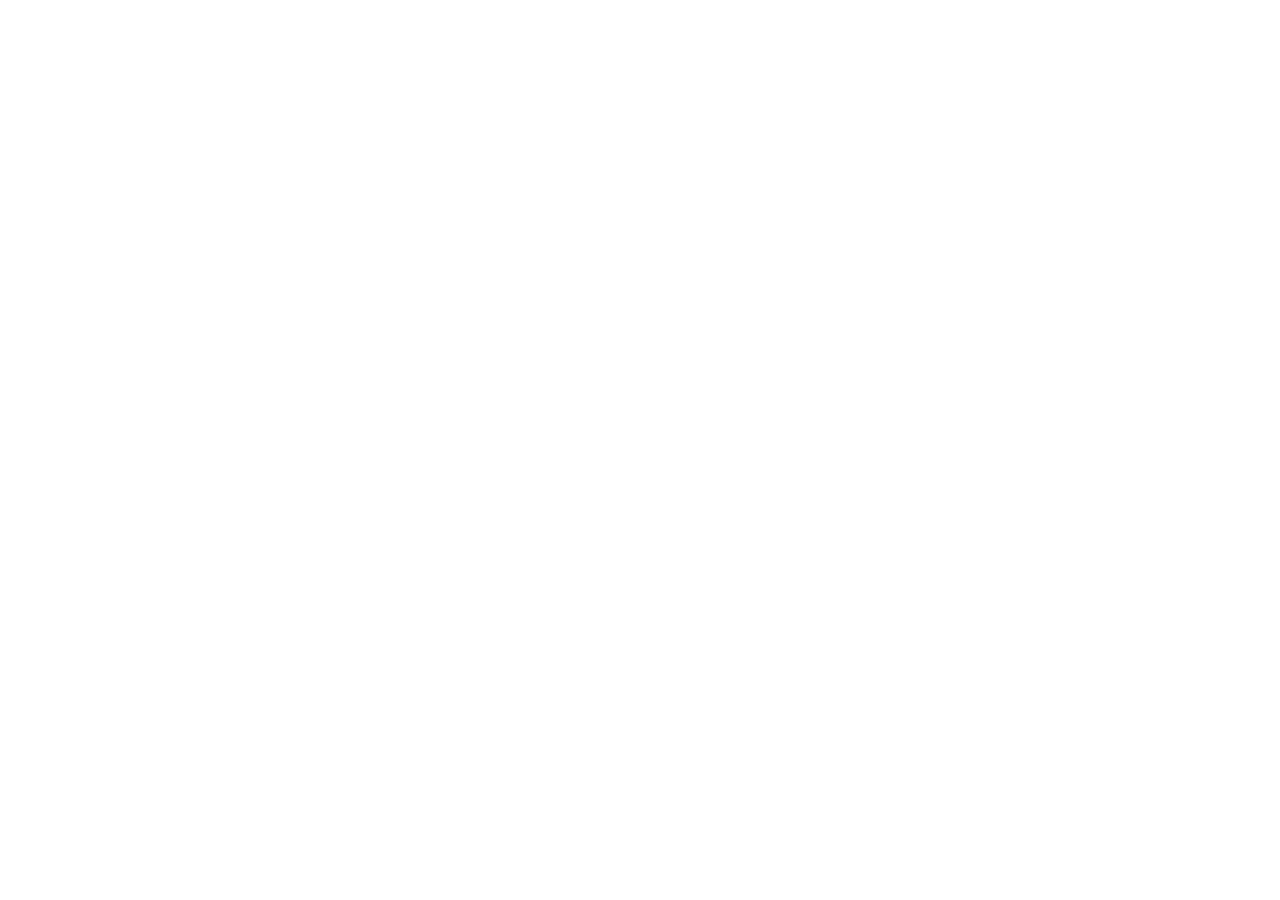
==== index.html @ 62b6b0f0 "test" ====
<!DOCTYPE html>
<html lang="pl">

<head>
    <meta charset="UTF-8">
    <meta name="viewport" content="width=device-width, initial-scale=1.0">
    <title>Gdbruk</title>
</head>

<body>

</body>

</html>
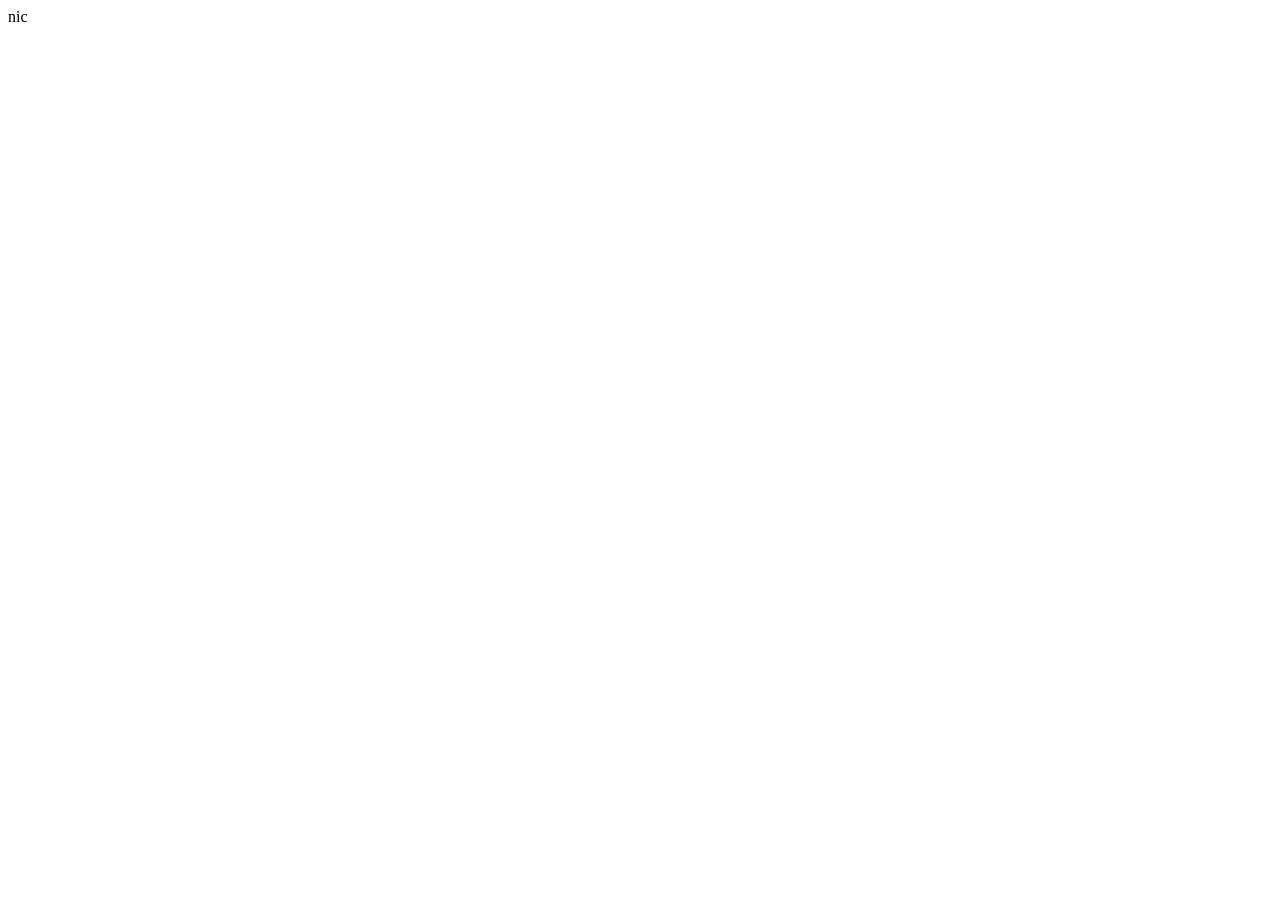
==== commit 3101eb51: "test" ====
--- a/index.html
+++ b/index.html
@@ -8,7 +8,7 @@
 </head>
 
 <body>
-
+    nic
 </body>
 
 </html>
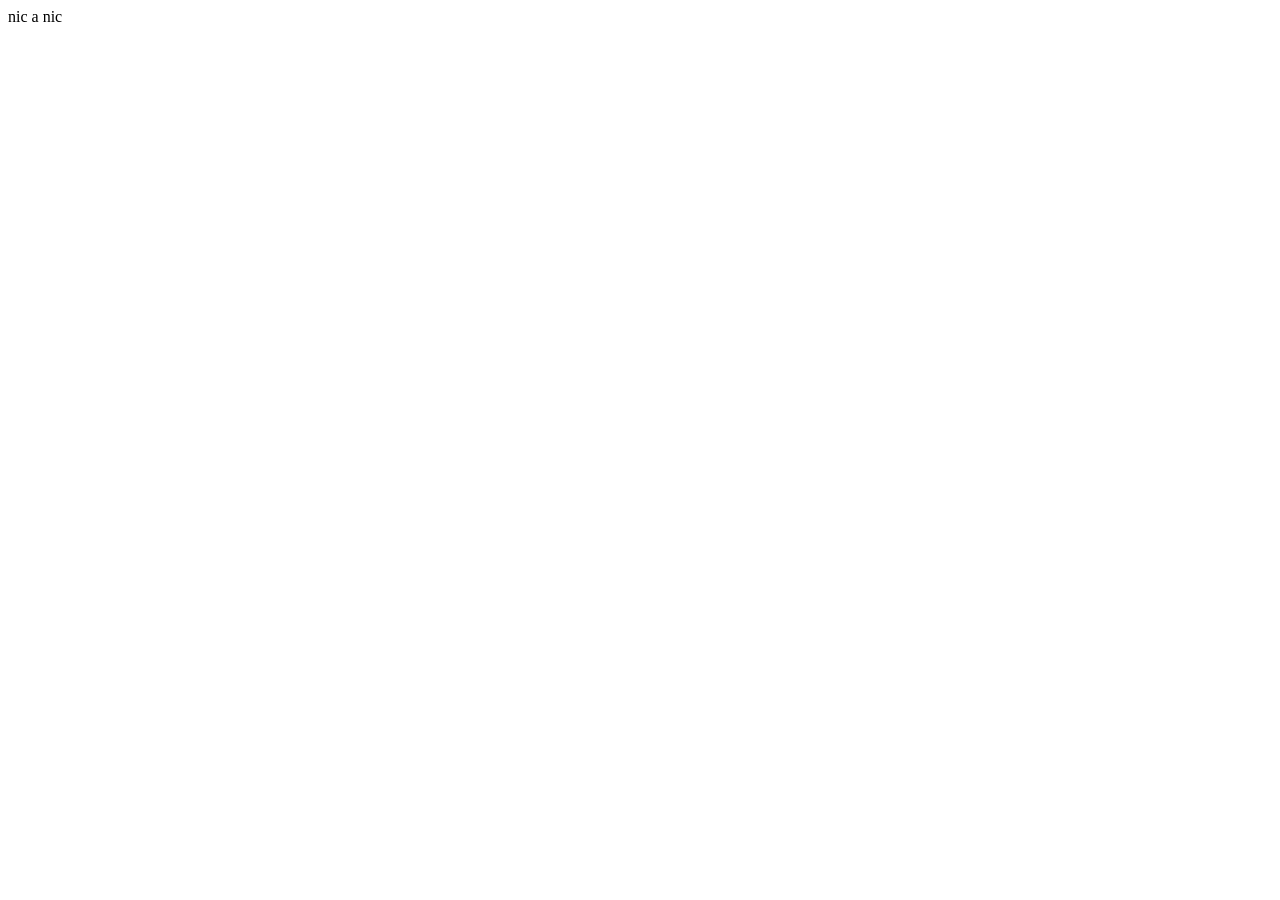
==== commit ca804b09: "test" ====
--- a/index.html
+++ b/index.html
@@ -8,7 +8,7 @@
 </head>
 
 <body>
-    nic
+    nic a nic
 </body>
 
 </html>
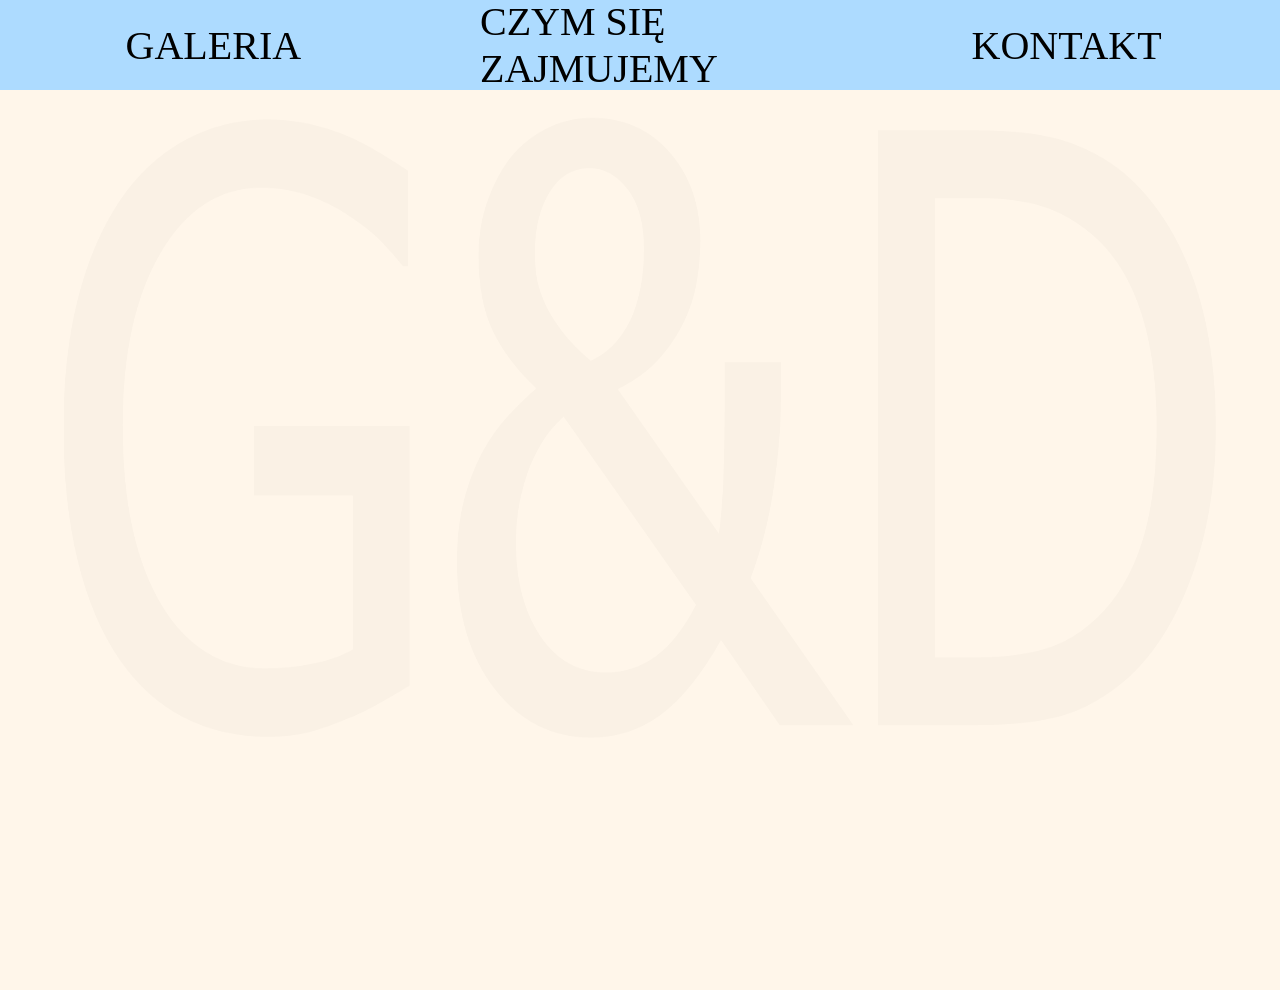
==== commit ed89265e: "szablon strony" ====
--- a/index.html
+++ b/index.html
@@ -4,11 +4,19 @@
 <head>
     <meta charset="UTF-8">
     <meta name="viewport" content="width=device-width, initial-scale=1.0">
+    <link rel="stylesheet" href="style.css">
     <title>Gdbruk</title>
 </head>
 
 <body>
-    nic a nic
+    <nav>
+        <a href="galeria.html">GALERIA</a>
+        <a href="czym_sie_zajmujemy.html">CZYM SIĘ ZAJMUJEMY</a>
+        <a href="kontakt.html">KONTAKT</a>
+    </nav>
+    <main>
+        <img src="imgaes/BackgroundWatermark.png" alt="Tło z napisem G&D" class="BackgroundImage">
+    </main>
 </body>
 
 </html>
--- a/style.css
+++ b/style.css
@@ -0,0 +1,58 @@
+* {
+    margin: 0;
+    padding: 0;
+    height: 100vh;
+    width: 100%;
+}
+
+body {
+    height: 100%;
+    width: 100%;
+}
+
+nav {
+    background-color: #ADDBFF;
+    width: 100%;
+    height: 10%;
+    display: flex;
+    justify-content: space-around;
+    align-items: center;
+    z-index: 1000;
+}
+
+nav>a {
+    width: 25%;
+    height: 80%;
+    display: flex;
+    align-items: center;
+    justify-content: center;
+    transition: transform 1s;
+    font-size: 250%;
+    font-family: 'Century Gothic';
+    width: 25%;
+    height: 40%;
+    text-decoration: none;
+    color: black;
+}
+
+nav>a:hover {
+    transform: scale(1.1);
+    cursor: pointer;
+}
+
+main {
+    background-color: rgb(255, 246, 234);
+    width: 100%;
+    z-index: 1;
+}
+
+.BackgroundImage {
+    z-index: 1;
+    width: 90%;
+    position: fixed;
+    top: 50%;
+    left: 50%;
+    transform: translate(-50%, -50%);
+    opacity: 2%;
+    pointer-events: none;
+}
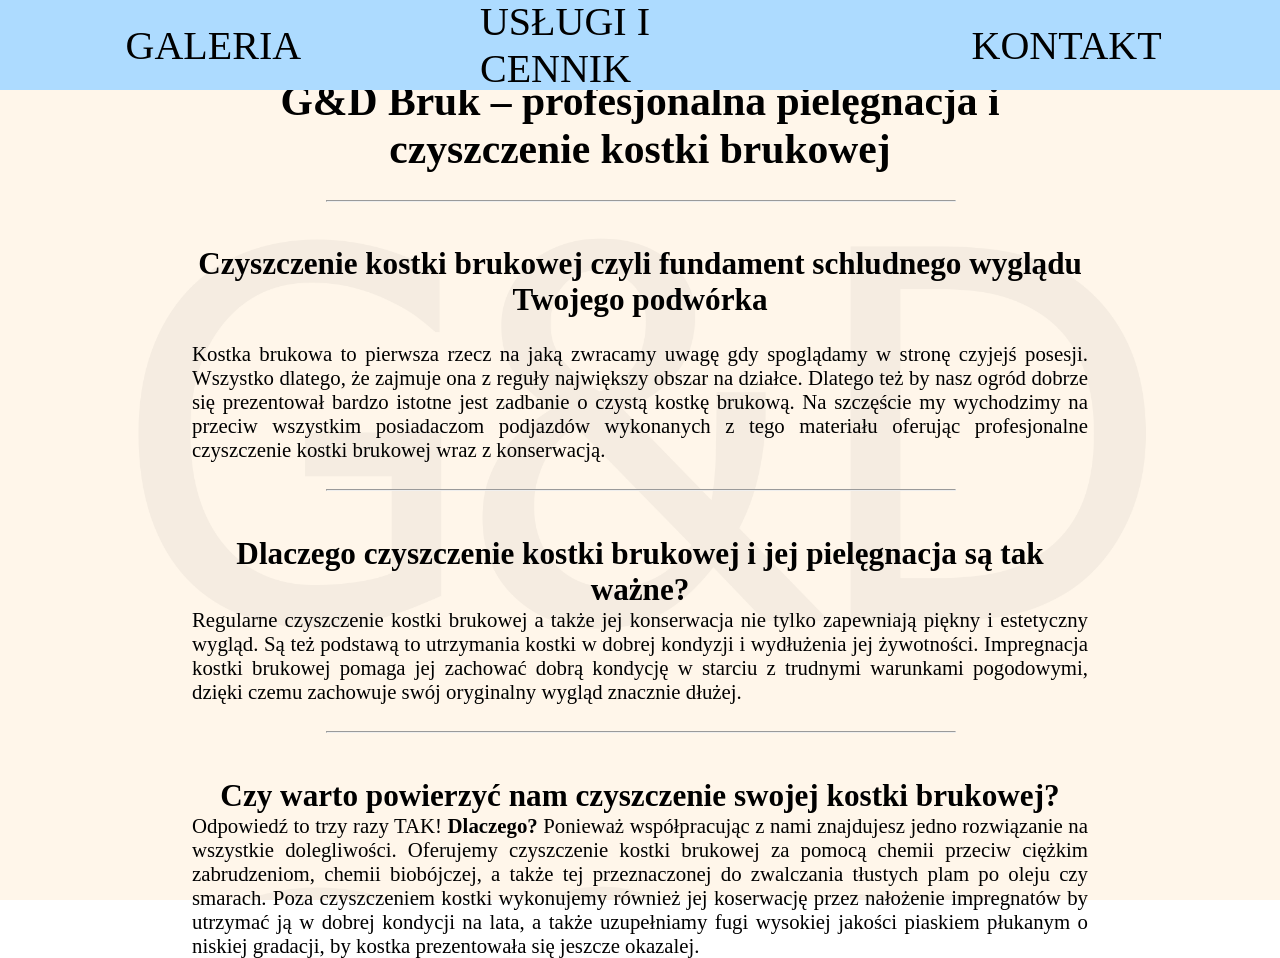
==== commit 058f4258: "gotowy index html" ====
--- a/index.html
+++ b/index.html
@@ -2,20 +2,40 @@
 <html lang="pl">
 
 <head>
+
     <meta charset="UTF-8">
     <meta name="viewport" content="width=device-width, initial-scale=1.0">
     <link rel="stylesheet" href="style.css">
-    <title>Gdbruk</title>
+    <title>G&D BRUK</title>
+    <link rel="icon" type="image/png" href="/images/logo.png">
+
 </head>
 
 <body>
     <nav>
         <a href="galeria.html">GALERIA</a>
-        <a href="czym_sie_zajmujemy.html">CZYM SIĘ ZAJMUJEMY</a>
+        <a href="uslugi.html">USŁUGI I CENNIK</a>
         <a href="kontakt.html">KONTAKT</a>
     </nav>
+
+
+
     <main>
-        <img src="imgaes/BackgroundWatermark.png" alt="Tło z napisem G&D" class="BackgroundImage">
+        <h1>G&D Bruk – profesjonalna pielęgnacja i czyszczenie kostki brukowej</h1>
+        <hr>
+        <h2>Czyszczenie kostki brukowej czyli fundament schludnego wyglądu Twojego podwórka</h2>
+        <br>
+        <p>Kostka brukowa to pierwsza rzecz na jaką zwracamy uwagę gdy spoglądamy w stronę czyjejś posesji. Wszystko dlatego, że zajmuje ona z reguły największy obszar na działce. Dlatego też by nasz ogród dobrze się prezentował bardzo istotne jest zadbanie
+            o czystą kostkę brukową. Na szczęście my wychodzimy na przeciw wszystkim posiadaczom podjazdów wykonanych z tego materiału oferując profesjonalne czyszczenie kostki brukowej wraz z konserwacją.</p>
+        <hr>
+        <h2>Dlaczego czyszczenie kostki brukowej i jej pielęgnacja są tak ważne?</h2>
+        <p>Regularne czyszczenie kostki brukowej a także jej konserwacja nie tylko zapewniają piękny i estetyczny wygląd. Są też podstawą to utrzymania kostki w dobrej kondyzji i wydłużenia jej żywotności. Impregnacja kostki brukowej pomaga jej zachować
+            dobrą kondycję w starciu z trudnymi warunkami pogodowymi, dzięki czemu zachowuje swój oryginalny wygląd znacznie dłużej.</p>
+        <hr>
+        <h2>Czy warto powierzyć nam czyszczenie swojej kostki brukowej?</h2>
+        <p>Odpowiedź to trzy razy TAK! <b>Dlaczego?</b> Ponieważ współpracując z nami znajdujesz jedno rozwiązanie na wszystkie dolegliwości. Oferujemy czyszczenie kostki brukowej za pomocą chemii przeciw ciężkim zabrudzeniom, chemii biobójczej, a także
+            tej przeznaczonej do zwalczania tłustych plam po oleju czy smarach. Poza czyszczeniem kostki wykonujemy również jej koserwację przez nałożenie impregnatów by utrzymać ją w dobrej kondycji na lata, a także uzupełniamy fugi wysokiej jakości
+            piaskiem płukanym o niskiej gradacji, by kostka prezentowała się jeszcze okazalej.</p>
     </main>
 </body>
 
--- a/style.css
+++ b/style.css
@@ -1,13 +1,16 @@
 * {
     margin: 0;
     padding: 0;
-    height: 100vh;
-    width: 100%;
 }
 
 body {
     height: 100%;
     width: 100%;
+    background-image: url(images/BackgroundWatermark.png);
+    background-attachment: fixed;
+    background-position: center;
+    background-size: 90%;
+    backface-visibility: 3%;
 }
 
 nav {
@@ -17,12 +20,11 @@
     display: flex;
     justify-content: space-around;
     align-items: center;
-    z-index: 1000;
+    position: fixed;
 }
 
 nav>a {
     width: 25%;
-    height: 80%;
     display: flex;
     align-items: center;
     justify-content: center;
@@ -41,18 +43,25 @@
 }
 
 main {
-    background-color: rgb(255, 246, 234);
-    width: 100%;
-    z-index: 1;
+    padding: 6% 15% 0 15%;
+    display: flex;
+    justify-content: center;
+    flex-direction: column;
+    font-size: 130%;
 }
 
-.BackgroundImage {
-    z-index: 1;
-    width: 90%;
-    position: fixed;
-    top: 50%;
-    left: 50%;
-    transform: translate(-50%, -50%);
-    opacity: 2%;
-    pointer-events: none;
+h1,
+h2 {
+    text-align: center;
+}
+
+hr {
+    margin-top: 3%;
+    margin-bottom: 5%;
+    width: 70%;
+    margin-left: 15%;
+}
+
+p {
+    text-align: justify;
 }
